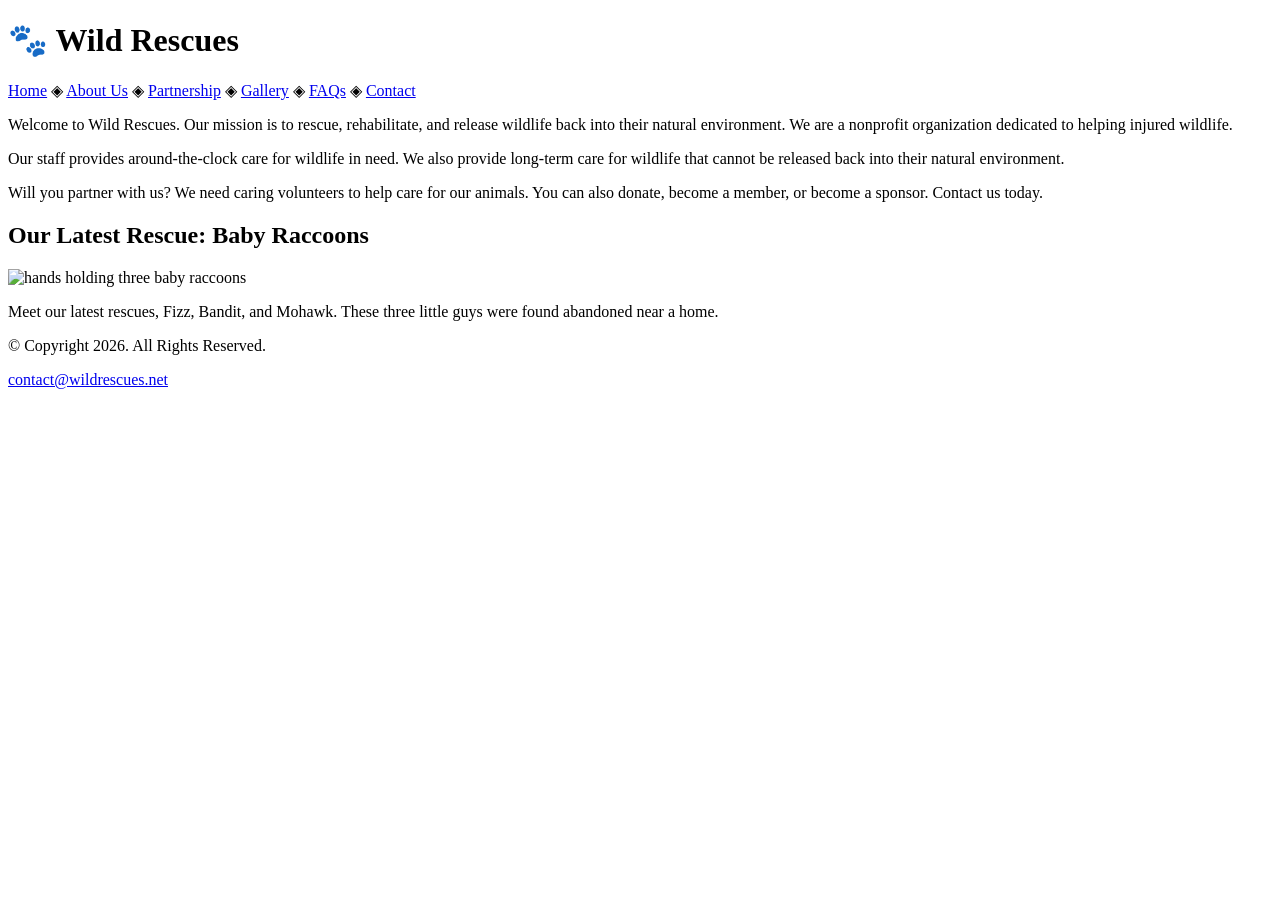
==== index.html @ af949bf6 "Update navigation and contact email format" ====
<!DOCTYPE html>
<html lang="en">
<head>
  <meta charset="utf-8">
  <meta name="viewport" content="width=device-width, initial-scale=1">
  <title>Wild Rescues: Home</title>
</head>
<body>
  <header>
    <h1>&#128062; Wild Rescues</h1>
  </header>
  <nav>
<p><a href="index.html">Home</a> &#9672; <a href="about.html">About Us</a> &#9672; <a href="partnership.html">Partnership</a> &#9672; <a href="gallery.html">Gallery</a> &#9672; <a href="faqs.html">FAQs</a> &#9672; <a href="contact.html">Contact</a></p>
  </nav>
  <main>
    <!-- Add page content here -->
    <div id="welcome">
        <p>Welcome to Wild Rescues. Our mission is to rescue, rehabilitate, and release wildlife back into their natural environment. We are a nonprofit organization dedicated to helping injured wildlife.</p>
        <p>Our staff provides around-the-clock care for wildlife in need. We also provide long-term care for wildlife that cannot be released back into their natural environment.</p>
        <p>Will you partner with us? We need caring volunteers to help care for our animals. You can also donate, become a member, or become a sponsor. Contact us today.</p>
    </div>
    <div id="latest">
        <h2>Our Latest Rescue: Baby Raccoons</h2>
        <img src="images/baby-raccoons.jpg" alt="hands holding three baby raccoons" height="260" width="400">
        <p>Meet our latest rescues, Fizz, Bandit, and Mohawk. These three little guys were found abandoned near a home.</p>
    </div>
  </main>
  <footer>
    <p>&copy; Copyright 2026. All Rights Reserved.</p>
<p><a href="mailto:contact@wildrescues.net">contact@wildrescues.net</a></p>
  </footer>
</body>
</html>
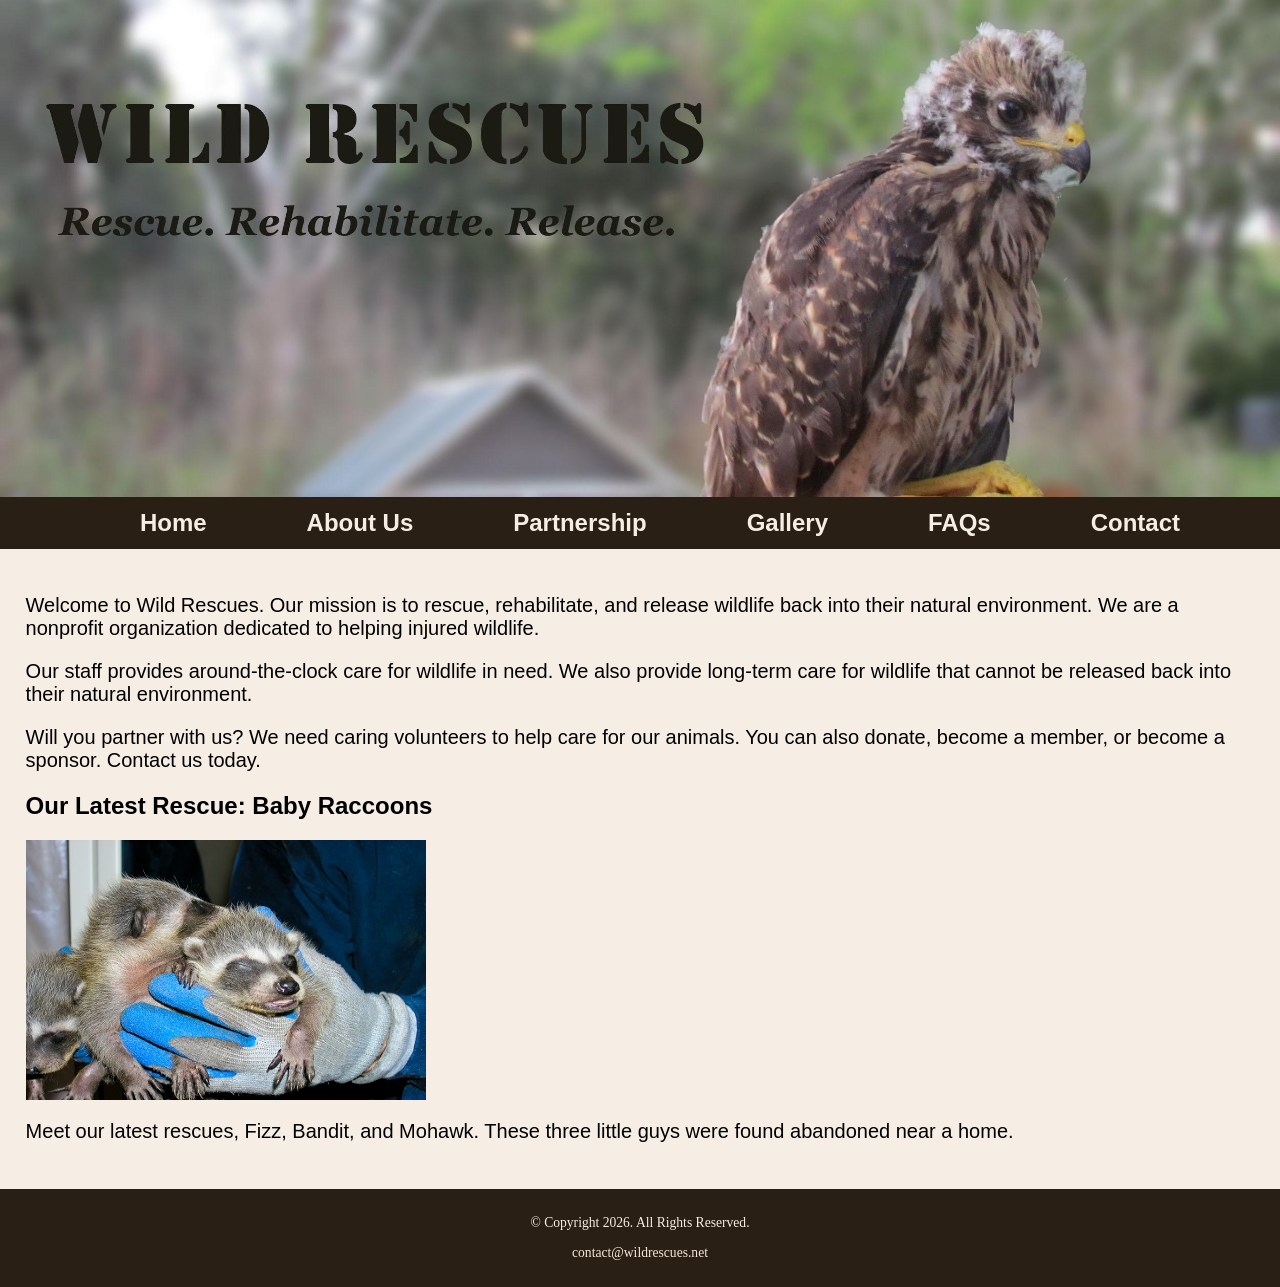
==== commit 50713433: "Refactor header and navigation structure in index.html" ====
--- a/index.html
+++ b/index.html
@@ -3,15 +3,23 @@
 <head>
   <meta charset="utf-8">
   <meta name="viewport" content="width=device-width, initial-scale=1">
+     <link rel="stylesheet" href="css/styles.css">
   <title>Wild Rescues: Home</title>
 </head>
 <body>
-  <header>
-    <h1>&#128062; Wild Rescues</h1>
-  </header>
-  <nav>
-<p><a href="index.html">Home</a> &#9672; <a href="about.html">About Us</a> &#9672; <a href="partnership.html">Partnership</a> &#9672; <a href="gallery.html">Gallery</a> &#9672; <a href="faqs.html">FAQs</a> &#9672; <a href="contact.html">Contact</a></p>
-  </nav>
+     <header>
+     <a href="index.html"><img src="images/baby-hawk.jpg" alt="rescued baby hawk"></a>
+   </header>
+     <nav>
+     <ul>
+       <li><a href="index.html">Home</a></li>
+       <li><a href="about.html">About Us</a></li>
+       <li><a href="partnership.html">Partnership</a></li>
+       <li><a href="gallery.html">Gallery</a></li>
+       <li><a href="faqs.html">FAQs</a></li>
+       <li><a href="contact.html">Contact</a></li>
+     </ul>
+   </nav>
   <main>
     <!-- Add page content here -->
     <div id="welcome">
--- a/css/styles.css
+++ b/css/styles.css
@@ -0,0 +1,117 @@
+/* Style rules for the table */
+/* CSS Reset */
+body, header, nav, main, footer, img, h1, h3 {
+   margin: 0;
+   padding: 0;
+   border: 0;
+}
+
+/* Style rules for body and images */
+body {
+   background-color: #f6eee4;
+}
+
+img {
+   max-width: 100%;
+   display: block;
+}
+
+/* Style rules for navigation area */
+nav {
+   background-color: #2a1f14;
+}
+
+nav ul {
+   list-style-type: none;
+   margin: 0;
+   text-align: center;
+}
+
+nav li {
+   display: inline-block;
+   font-size: 1.5em;
+   font-family: Geneva, Arial, sans-serif;
+   font-weight: bold;
+}
+
+nav li a {
+   display: block;
+   color: #f6eee4;
+   padding: 0.5em 2em;
+   text-decoration: none;
+}
+
+/* Style rules for main content */
+main {
+   padding: 2%;
+   font-family: Verdana, Arial, sans-serif;
+}
+
+main p {
+   font-size: 1.25em;
+}
+
+main h3 {
+   padding-top: 2%;
+}
+
+main ul {
+   list-style-type: square;
+}
+
+.link {
+   color: #4d3319;
+   text-decoration: none;
+   font-weight: bold;
+   font-style: italic;
+}
+
+.action {
+   font-size: 1.75em;
+   font-weight: bold;
+   text-align: center;
+}
+
+#contact {
+   text-align: center;
+}
+
+/* Style rules for footer content */
+footer {
+   text-align: center;
+   font-size: 0.85em;
+   background-color: #2a1f14;
+   color: #f6eee4;
+   padding: 1% 0%;
+}
+
+footer a {
+   color: #f3e6d8;
+   text-decoration: none;
+}
+table {
+   border: 1px solid #2a1f14;
+   border-collapse: collapse;
+   margin: 0 auto;
+}
+
+caption {
+   font-size: 1.5em;
+   font-weight: bold;
+   padding: 1%;
+}
+
+th, td {
+   border: 1px solid #2a1f14;
+   padding: 1%;
+}
+
+th {
+   background-color: #2a1f14;
+   color: #ffffff;
+   font-size: 1.15em;
+}
+
+tr:nth-child(odd) {
+   background-color: #deccba;
+}
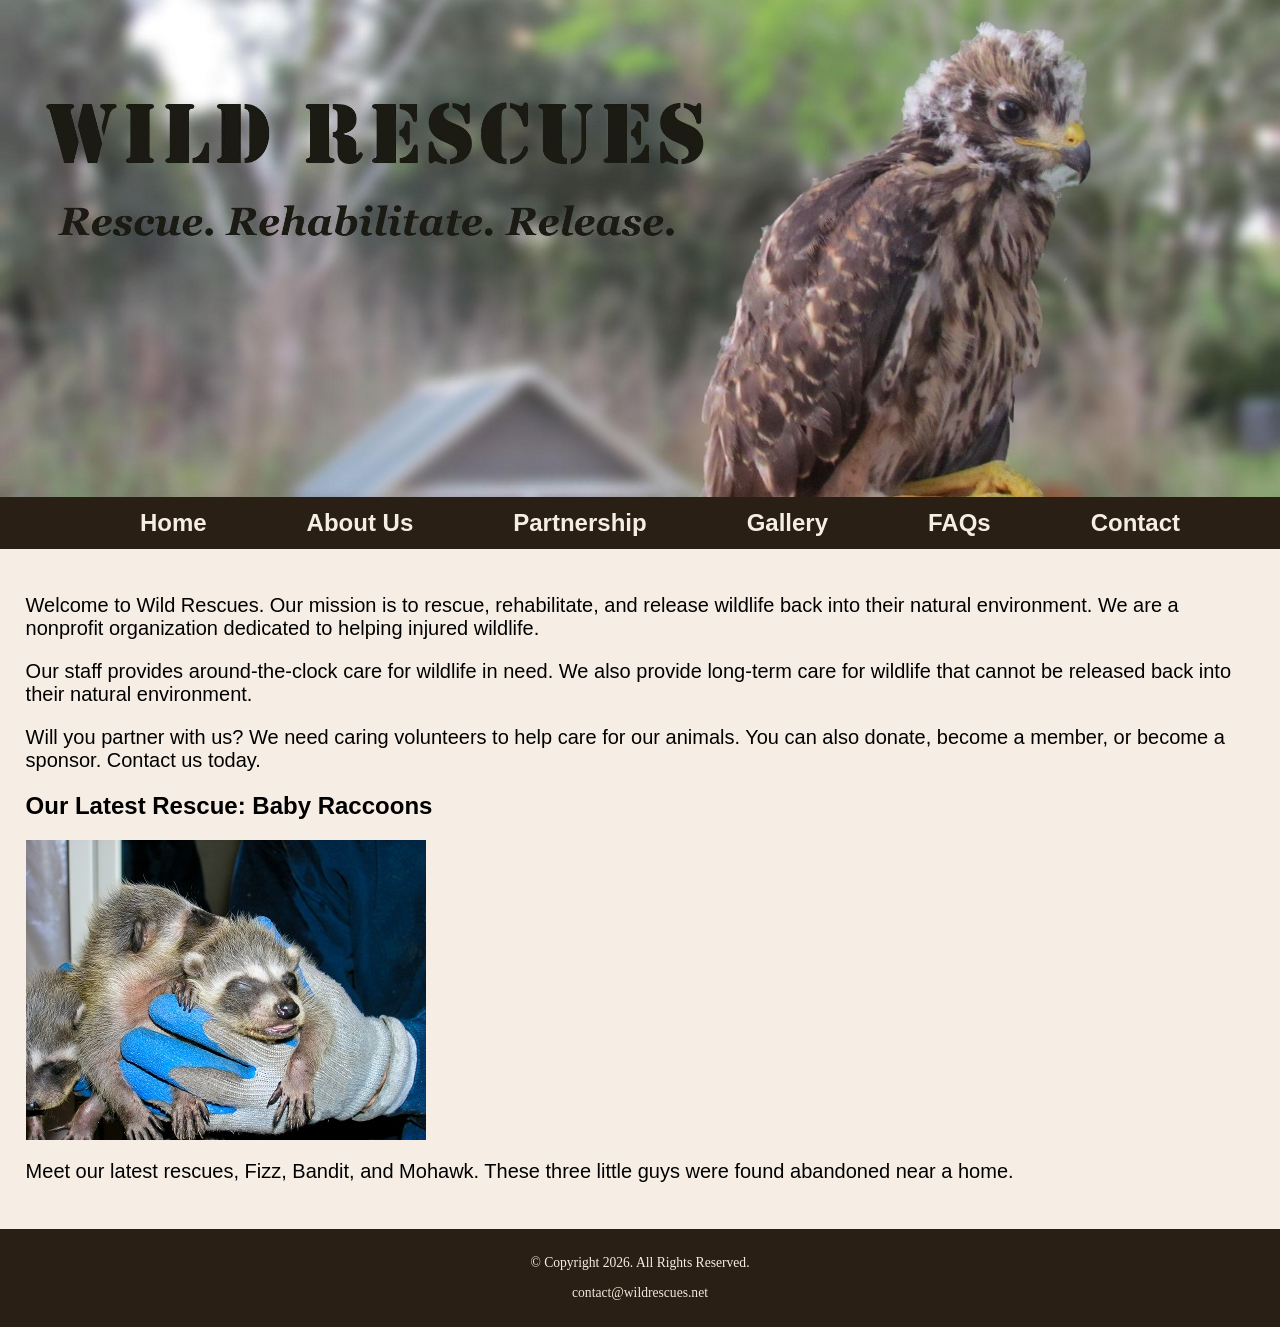
==== commit 2f5ebadf: "Update image attributes for latest rescue section Removed height and width attributes from the baby " ====
--- a/index.html
+++ b/index.html
@@ -29,7 +29,7 @@
     </div>
     <div id="latest">
         <h2>Our Latest Rescue: Baby Raccoons</h2>
-        <img src="images/baby-raccoons.jpg" alt="hands holding three baby raccoons" height="260" width="400">
+        <img src="images/baby-raccoons.jpg" alt="hands holding three baby raccoons">
         <p>Meet our latest rescues, Fizz, Bandit, and Mohawk. These three little guys were found abandoned near a home.</p>
     </div>
   </main>
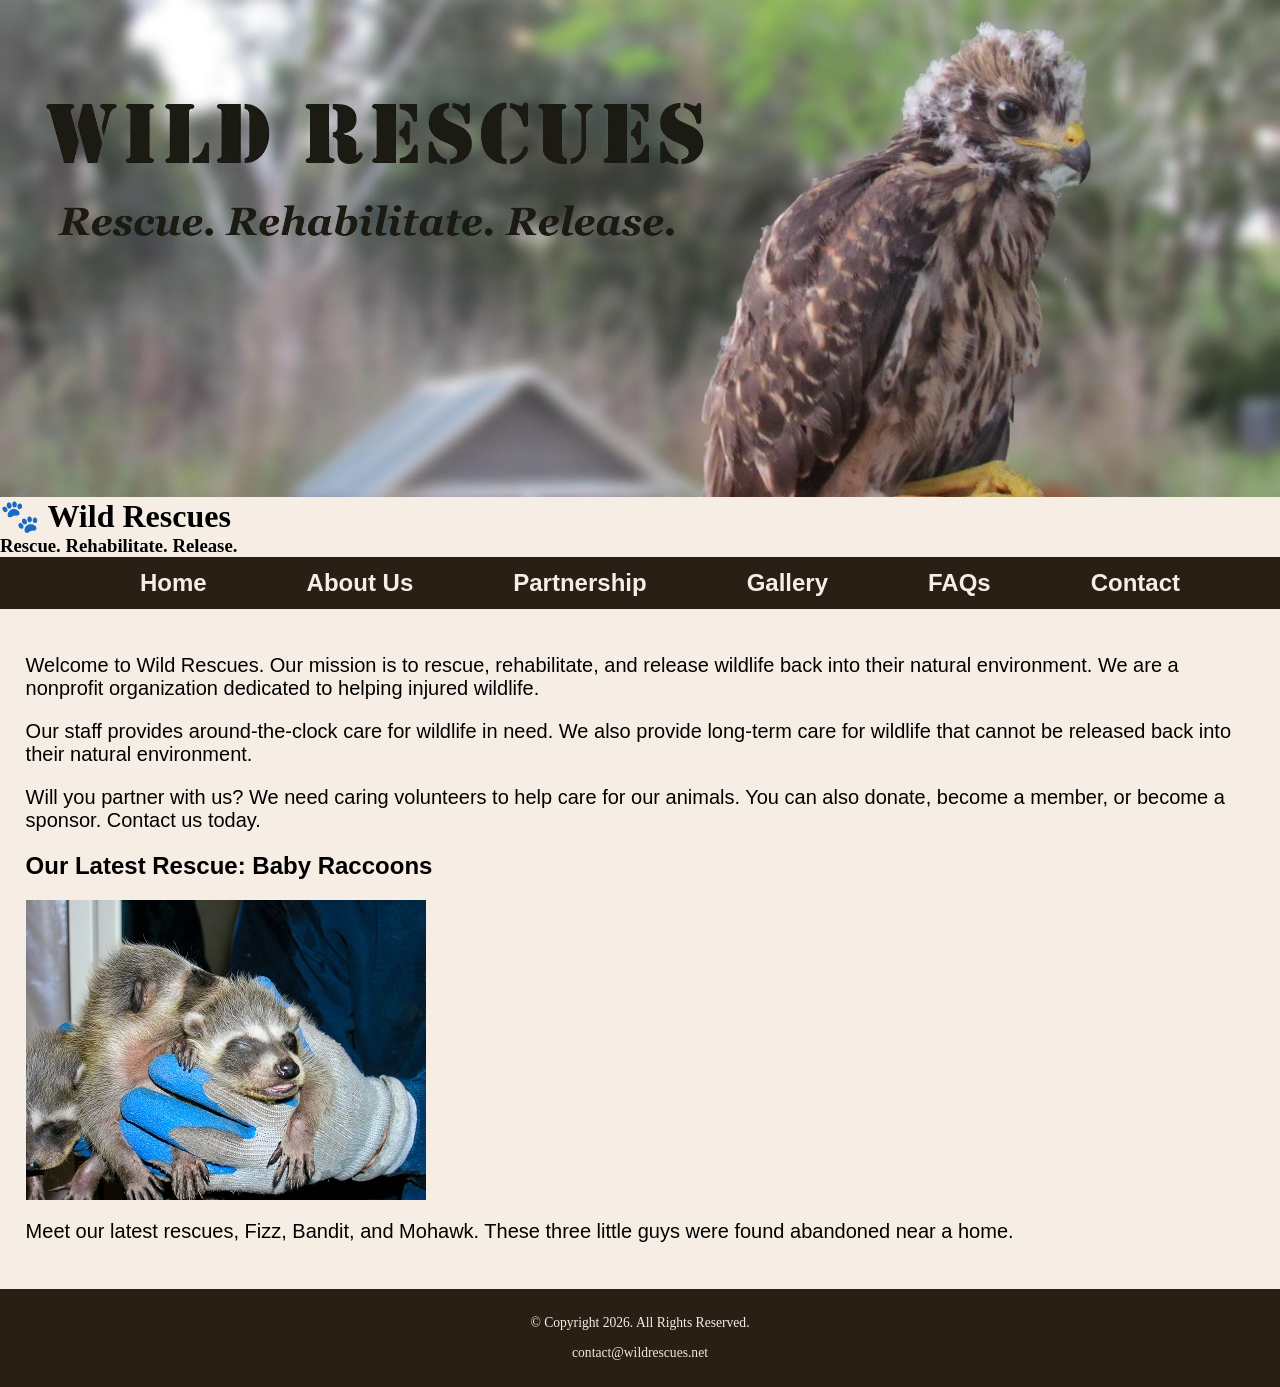
==== commit ecaf476b: "Enhance header with Google Fonts and mobile layout Added Google Fonts preconnect links and updated h" ====
--- a/index.html
+++ b/index.html
@@ -3,13 +3,22 @@
 <head>
   <meta charset="utf-8">
   <meta name="viewport" content="width=device-width, initial-scale=1">
-     <link rel="stylesheet" href="css/styles.css">
+  <link rel="preconnect" href="https://fonts.googleapis.com">
+  <link rel="preconnect" href="https://fonts.gstatic.com" crossorigin>
+  <link href="https://fonts.googleapis.com/css2?family=Emblema+One&family=Lora&display=swap" rel="stylesheet">
+  <link rel="stylesheet" href="css/styles.css">
   <title>Wild Rescues: Home</title>
 </head>
 <body>
-     <header>
-     <a href="index.html"><img src="images/baby-hawk.jpg" alt="rescued baby hawk"></a>
-   </header>
+       <header>
+    <div class="tab-desk">
+      <a href="index.html"><img src="images/baby-hawk.jpg" alt="rescued baby hawk"></a>
+    </div>
+    <div class="mobile">
+      <h1>&#128062; Wild Rescues</h1>
+      <h3>Rescue. Rehabilitate. Release.</h3>
+    </div>
+  </header>
      <nav>
      <ul>
        <li><a href="index.html">Home</a></li>
--- a/css/styles.css
+++ b/css/styles.css
@@ -1,4 +1,3 @@
-/* Style rules for the table */
 /* CSS Reset */
 body, header, nav, main, footer, img, h1, h3 {
    margin: 0;
@@ -115,3 +114,19 @@
 tr:nth-child(odd) {
    background-color: #deccba;
 }
+
+
+/* Style rules for the form */
+form {
+    width: auto;
+}
+
+.form-grid {
+    display: grid;
+    grid-template-columns: auto auto;
+    grid-gap: 20px;
+}
+
+.btn {
+    grid-column: 1 / span 2;
+}
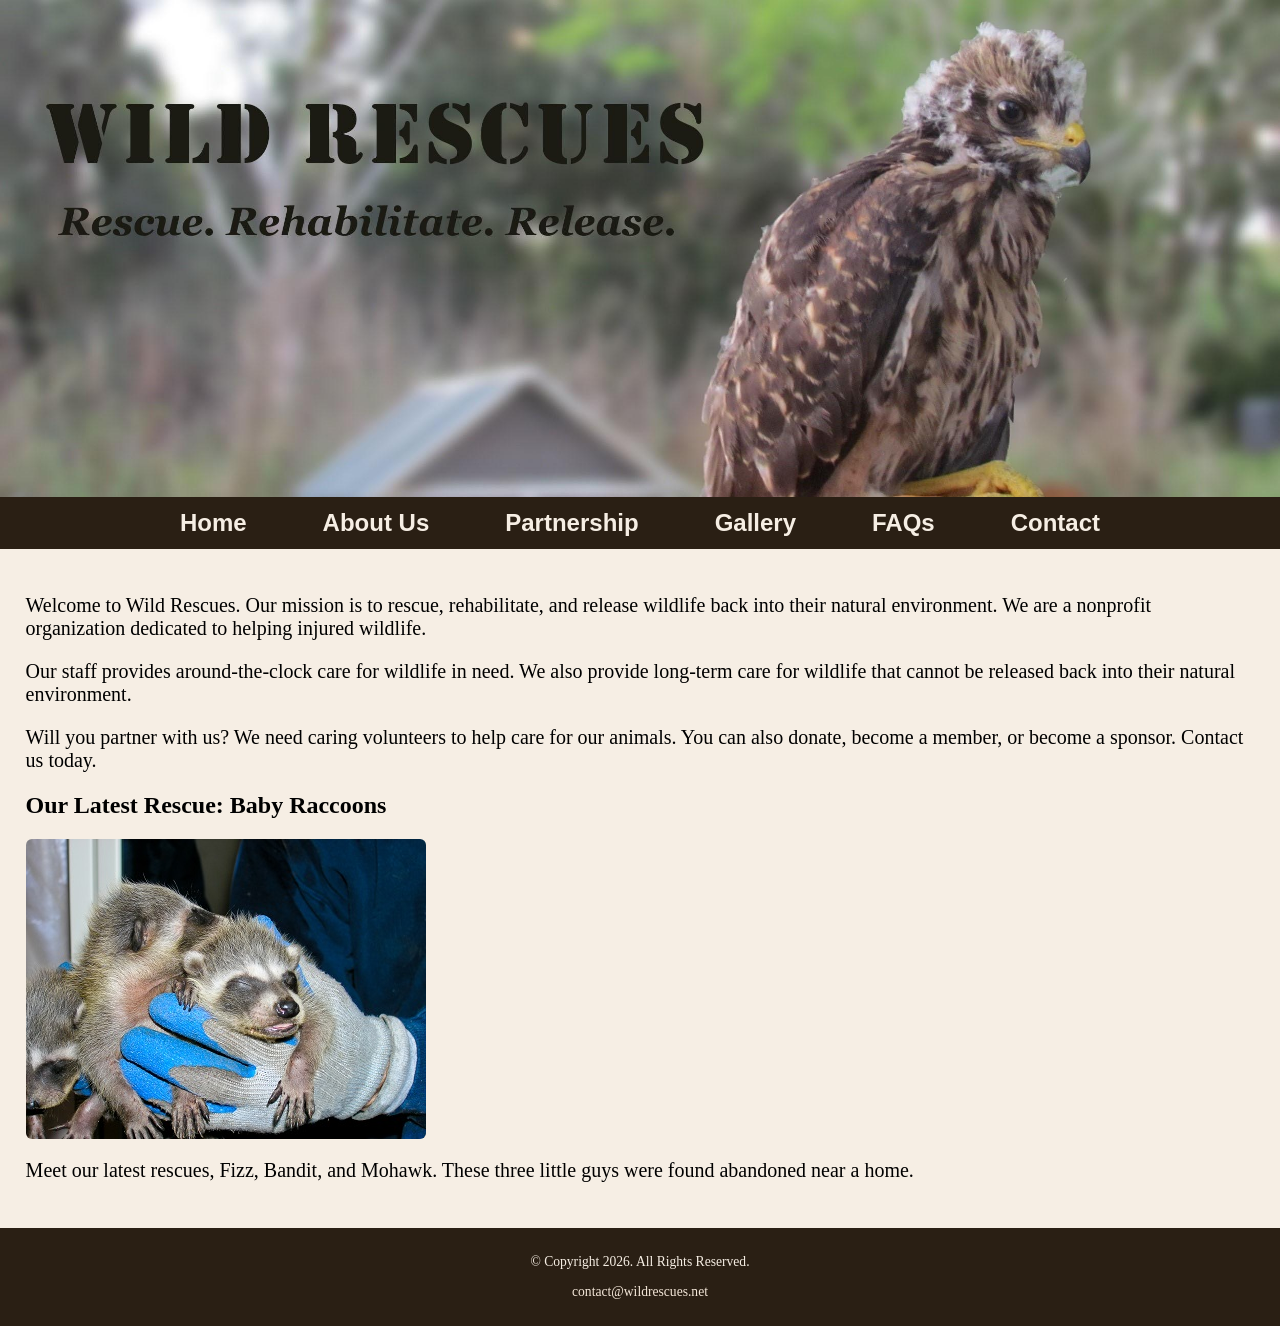
==== commit bab5836e: "Refactor HTML structure and add wrapper div" ====
--- a/index.html
+++ b/index.html
@@ -10,41 +10,43 @@
   <title>Wild Rescues: Home</title>
 </head>
 <body>
-       <header>
-    <div class="tab-desk">
-      <a href="index.html"><img src="images/baby-hawk.jpg" alt="rescued baby hawk"></a>
-    </div>
-    <div class="mobile">
-      <h1>&#128062; Wild Rescues</h1>
-      <h3>Rescue. Rehabilitate. Release.</h3>
-    </div>
-  </header>
-     <nav>
-     <ul>
-       <li><a href="index.html">Home</a></li>
-       <li><a href="about.html">About Us</a></li>
-       <li><a href="partnership.html">Partnership</a></li>
-       <li><a href="gallery.html">Gallery</a></li>
-       <li><a href="faqs.html">FAQs</a></li>
-       <li><a href="contact.html">Contact</a></li>
-     </ul>
-   </nav>
-  <main>
-    <!-- Add page content here -->
-    <div id="welcome">
-        <p>Welcome to Wild Rescues. Our mission is to rescue, rehabilitate, and release wildlife back into their natural environment. We are a nonprofit organization dedicated to helping injured wildlife.</p>
-        <p>Our staff provides around-the-clock care for wildlife in need. We also provide long-term care for wildlife that cannot be released back into their natural environment.</p>
-        <p>Will you partner with us? We need caring volunteers to help care for our animals. You can also donate, become a member, or become a sponsor. Contact us today.</p>
-    </div>
-    <div id="latest">
-        <h2>Our Latest Rescue: Baby Raccoons</h2>
-        <img src="images/baby-raccoons.jpg" alt="hands holding three baby raccoons">
-        <p>Meet our latest rescues, Fizz, Bandit, and Mohawk. These three little guys were found abandoned near a home.</p>
-    </div>
-  </main>
-  <footer>
+  <div id="wrapper">
+         <header>
+      <div class="tab-desk">
+        <a href="index.html"><img src="images/baby-hawk.jpg" alt="rescued baby hawk"></a>
+      </div>
+      <div class="mobile">
+        <h1>&#128062; Wild Rescues</h1>
+        <h3>Rescue. Rehabilitate. Release.</h3>
+      </div>
+    </header>
+       <nav>
+       <ul>
+         <li><a href="index.html">Home</a></li>
+         <li><a href="about.html">About Us</a></li>
+         <li><a href="partnership.html">Partnership</a></li>
+         <li><a href="gallery.html">Gallery</a></li>
+         <li><a href="faqs.html">FAQs</a></li>
+         <li><a href="contact.html">Contact</a></li>
+       </ul>
+     </nav>
+    <main>
+      <!-- Add page content here -->
+      <div id="welcome">
+          <p>Welcome to Wild Rescues. Our mission is to rescue, rehabilitate, and release wildlife back into their natural environment. We are a nonprofit organization dedicated to helping injured wildlife.</p>
+          <p>Our staff provides around-the-clock care for wildlife in need. We also provide long-term care for wildlife that cannot be released back into their natural environment.</p>
+          <p>Will you partner with us? We need caring volunteers to help care for our animals. You can also donate, become a member, or become a sponsor. Contact us today.</p>
+      </div>
+      <div id="latest">
+          <h2>Our Latest Rescue: Baby Raccoons</h2>
+          <img src="images/baby-raccoons.jpg" alt="hands holding three baby raccoons" class="round">
+          <p>Meet our latest rescues, Fizz, Bandit, and Mohawk. These three little guys were found abandoned near a home.</p>
+      </div>
+    </main>
+    <footer>
     <p>&copy; Copyright 2026. All Rights Reserved.</p>
 <p><a href="mailto:contact@wildrescues.net">contact@wildrescues.net</a></p>
   </footer>
+</div>
 </body>
 </html>
--- a/css/styles.css
+++ b/css/styles.css
@@ -1,6 +1,6 @@
 /* CSS Reset */
-body, header, nav, main, footer, img, h1, h3 {
-   margin: 0;
+body, header, nav, main, footer, img, h1, h3, ul {
+margin: 0;
    padding: 0;
    border: 0;
 }
@@ -15,6 +15,27 @@
    display: block;
 }
 
+/* Style rules for header content */
+.mobile {
+   display: block;
+}
+
+.tab-desk {
+   display: none;
+}
+
+.mobile h1, .mobile h3 {
+   padding: 2%;
+   text-align: center;
+}
+
+.mobile h1 {
+   font-family: "Emblema One", system-ui;
+}
+
+.mobile h3 {
+   font-family: "Lora", serif;
+}
 /* Style rules for navigation area */
 nav {
    background-color: #2a1f14;
@@ -22,12 +43,12 @@
 
 nav ul {
    list-style-type: none;
-   margin: 0;
    text-align: center;
 }
 
 nav li {
-   display: inline-block;
+   display: block;
+   border-top: 0.5px solid #f6eee4;
    font-size: 1.5em;
    font-family: Geneva, Arial, sans-serif;
    font-weight: bold;
@@ -43,7 +64,7 @@
 /* Style rules for main content */
 main {
    padding: 2%;
-   font-family: Verdana, Arial, sans-serif;
+   font-family: "Lora", serif;
 }
 
 main p {
@@ -71,8 +92,29 @@
    text-align: center;
 }
 
+.round {
+   border-radius: 6px;
+}
+
+#info ul {
+   margin-left: 10%;
+}
+
 #contact {
    text-align: center;
+}
+
+.tel-link {
+   background-color: #2a1f14;
+   padding: 2%;
+   width: 80%;
+   margin: 0 auto;
+}
+
+.tel-link a {
+   color: #f6eee4;
+   text-decoration: none;
+   font-weight: bold;
 }
 
 /* Style rules for footer content */
@@ -130,3 +172,74 @@
 .btn {
     grid-column: 1 / span 2;
 }
+
+/* Media Query for Tablet Viewport */
+@media screen and (min-width: 620px), print {
+
+    /* Tablet viewport: show tab-desk class, hide mobile class */
+    .tab-desk {
+        display: block;
+    }
+
+    .mobile {
+        display: none;
+    }
+
+    /* Tablet viewport: style rules for nav area */
+    nav li {
+        border-top: none;
+        display: inline-block;
+        font-size: 1.25em;
+    }
+
+    nav li a {
+        padding: 0.5em;
+    }
+}
+
+/* Media Query for Desktop Viewport */
+@media screen and (min-width: 1000px), print {
+
+    /* Desktop Viewport: Style rules for nav area */
+    nav li {
+        font-size: 1.5em;
+    }
+
+    nav li a {
+        padding: 0.5em 1.5em;
+    }
+
+    nav li a:hover {
+        color: #2a1f14;
+        background-color: #f6eee4;
+    }
+
+    /* Desktop Viewport: Style rules for main content */
+    #info ul {
+        margin-left: 5%;
+    }
+}
+
+/* Media Query for Large Desktop Viewports */
+@media screen and (min-width: 1921px) {
+    body {
+        background: linear-gradient(#f6eee4, #78593a);
+    }
+
+    #wrapper {
+        width: 1920px;
+        margin: 0 auto;
+    }
+
+    main {
+        background-color: #f6eee4;
+    }
+}
+
+/* Media Query for Print */
+@media print {
+    body {
+        background-color: white;
+        color: black;
+    }
+}
